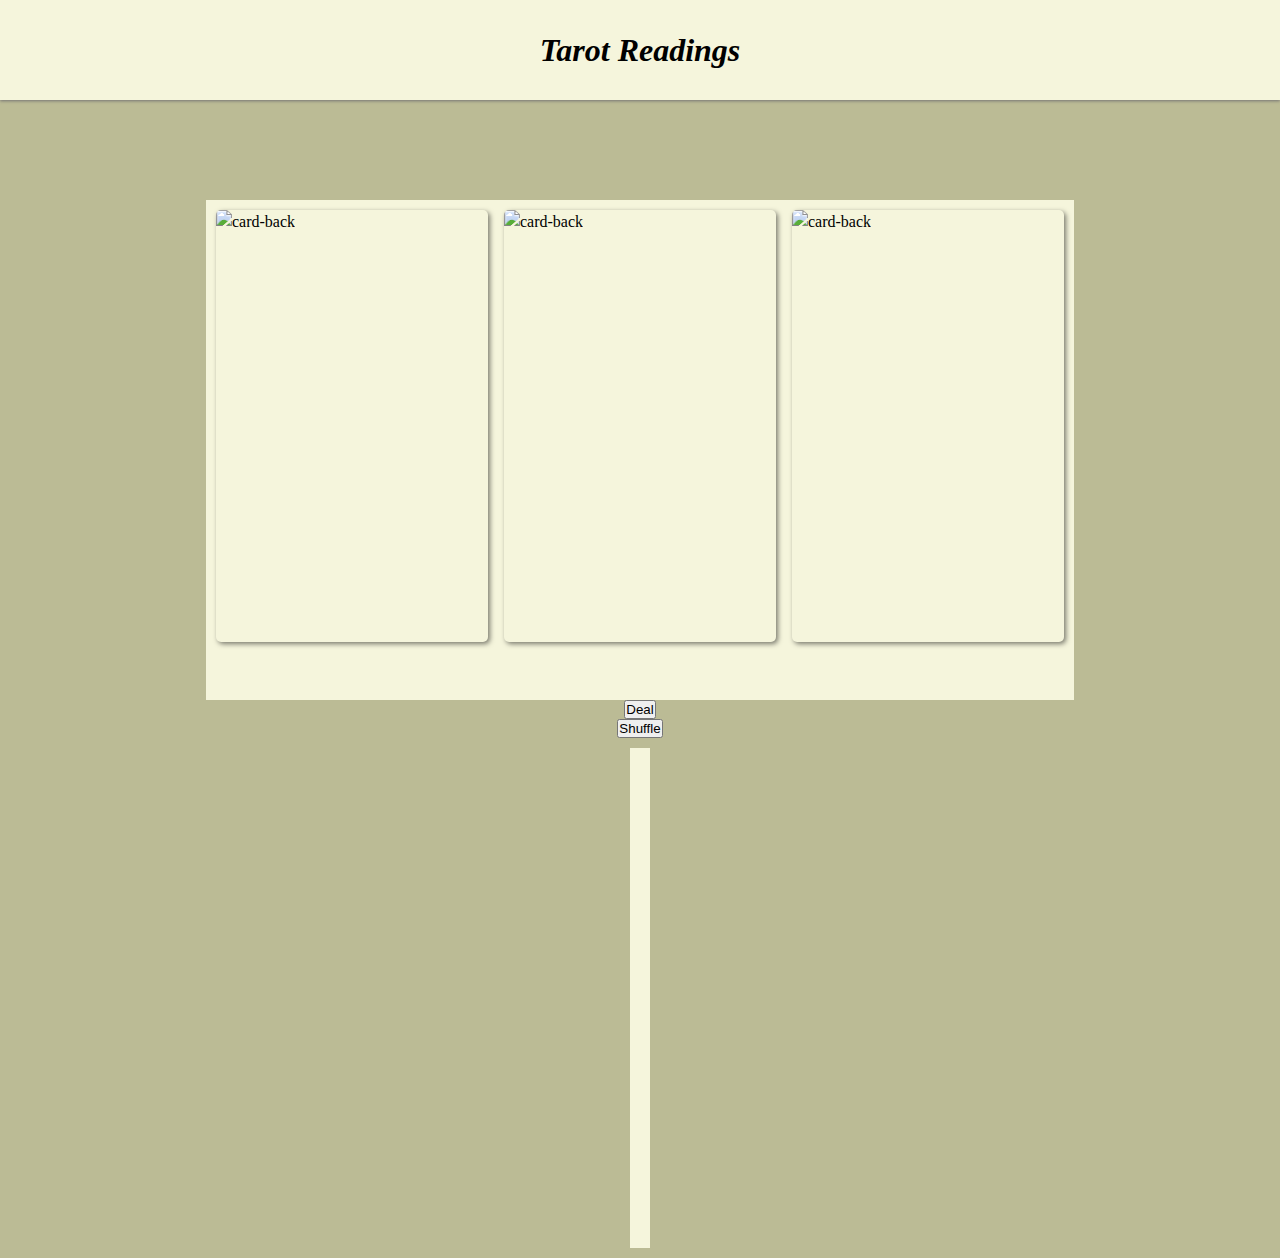
==== Tarot.html @ 49901966 "Full tarot functionality, beginnings of design, thinking of flipping? Save point before hand." ====
<!DOCTYPE html>
<html lang="en">

    <head>
        <link rel="stylesheet" href="TarotStyle.css">
        <meta name = "description" content="Get Free Tarot readings!">
        <title>Digital Tarot</title>
    </head>
    <body>
        <header>
            <h1><i>Tarot Readings</i></h1>
        </header>
        <main>
            <section class = "cards">
                <div class="card">
                    <img class=cardImage src="Cardback.jpg" alt="card-back">
                </div>
                <div class="card">
                    <img class=cardImage src="Cardback.jpg" alt="card-back">
                </div>
                <div class="card">
                    <img class=cardImage src="Cardback.jpg" alt="card-back">
                </div>
            </section>
            <button type="button" id="dealButton">Deal  </button>
            <button type="button" id="shuffleButton">Shuffle</button>
            <button type="button" id="fortuneButton">Fortune</button>
            <div class="fortune"></div>
            
        </main>
        <script>
            const cards = document.querySelector(".cards")
            const individualCards = document.querySelectorAll(".card")
            const cardImages = document.querySelectorAll(".cardImage")
            const dealButton = document.getElementById("dealButton")
            const shuffleButton=document.getElementById("shuffleButton")
            const fortuneButton = document.getElementById("fortuneButton")
            
            const cardArray = [
                {name: "Eight of Pentacles", src:"EightOfPentacles.jpg", alt:"eight-of-pentacles", inversion: 0},
                {name: "King of Pentacles", src:"KingOfPentacles.jpg", alt:"king-of-pentacles", inversion: 0},
                {name: "Page of Pentacles", src:"PageOfPentacles.jpg", alt:"page-of-pentacles", inversion: 0},
                {name: "Seven of Pentacles", src:"SevenOfPentacles.jpg", alt:"seven-of-pentacles", inversion: 0},
                {name: "Queen of Pentacles", src:"QueenOfPentacles.jpg", alt:"queen-of-pentacles", inversion: 0},
                {name: "Six of Pentacles", src:"SixOfPentacles.jpg", alt:"six-of-pentacles", inversion: 0},
                {name: "Ten of Pentacles", src:"TenOfPentacles.jpg", alt:"ten-of-pentacles", inversion: 0},
                {name: "Two of Pentacles", src:"TwoOfPentacles.jpg", alt:"two-of-pentacles", inversion: 0},
                {name: "Nine of Pentacles", src:"NineOfPentacles.jpg", alt:"nine-of-pentacles", inversion: 0},
                {name: "Three of Pentacles", src:"ThreeOfPentacles.jpg", alt:"three-of-pentacles", inversion: 0},
                {name: "Four of Pentacles", src:"FourOfPentacles.jpg", alt:"four-of-pentacles", inversion: 0},
                {name: "Five of Pentacles", src:"FiveOfPentacles.jpg", alt:"five-of-pentacles", inversion: 0},
                {name: "Knight of Swords", src:"KnightOfSwords.jpg", alt:"knight-of-swords", inversion: 0},
                {name: "King of Swords", src:"KingOfSwords.jpg", alt:"king-of-swords", inversion: 0},
                {name: "Queen of Swords", src:"QueenOfSwords.jpg", alt:"queen-of-swords", inversion: 0},
                {name: "Seven of Swords", src:"SevenOfSwords.jpg", alt:"seven-of-swords", inversion: 0},
                {name: "Ten of Swords", src:"TenOfSwords.jpg", alt:"ten-of-swords", inversion: 0},
                {name: "Nine of Swords", src:"NineOfSwords.jpg", alt:"nine-of-swords", inversion: 0},
                {name: "Eight of Swords", src:"EightOfSwords.jpg", alt:"eight-of-swords", inversion: 0},
                {name: "Page of Swords", src:"PageOfSwords.jpg", alt:"page-of-swords", inversion: 0},
                {name: "Six of Swords", src:"SixOfSwords.jpg", alt:"six-of-swords", inversion: 0},
                {name: "King of Cups", src:"KingOfCups.jpg", alt:"king-of-cups", inversion: 0},
                {name: "Ace of Swords", src:"AceOfSwords.jpg", alt:"ace-of-swords", inversion: 0},
                {name: "Four of Swords", src:"FourOfSwords.jpg", alt:"four-of-swords", inversion: 0},
                {name: "Queen of Cups", src:"QueenOfCups.jpg", alt:"queen-of-cups", inversion: 0},
                {name: "Nine of Cups", src:"NineOfCups.jpg", alt:"nine-of-cups", inversion: 0},
                {name: "Five of Swords", src:"FiveOfSwords.jpg", alt:"five-of-swords", inversion: 0},
                {name: "Ten of Cups", src:"TenOfCups.jpg", alt:"ten-of-cups", inversion: 0},
                {name: "Two of Swords", src:"TwoOfSwords.jpg", alt:"two-of-swords", inversion: 0},
                {name: "Three of Swords", src:"ThreeOfSwords.jpg", alt:"three-of-swords", inversion: 0},
                {name: "Eight of Cups", src:"EightOfCups.jpg", alt:"eight-of-cups", inversion: 0},
                {name: "Knight of Cups", src:"KnightOfCups.jpg", alt:"knight-of-cups", inversion: 0},
                {name: "Page of Cups", src:"PageOfCups.jpg", alt:"page-of-cups", inversion: 0},
                {name: "Five of Cups", src:"FiveOfCups.jpg", alt:"five-of-cups", inversion: 0},
                {name: "Six of Cups", src:"SixOfCups.jpg", alt:"six-of-cups", inversion: 0},
                {name: "Ace of Cups", src:"AceOfCups.jpg", alt:"ace-of-cups", inversion: 0},
                {name: "Four of Cups", src:"FourOfCups.jpg", alt:"four-of-cups", inversion: 0},
                {name: "Seven of Cups", src:"SevenOfCups.jpg", alt:"seven-of-cups", inversion: 0},
                {name: "Two of Cups", src:"TwoOfCups.jpg", alt:"two-of-cups", inversion: 0},
                {name: "Three of Cups", src:"ThreeOfCups.jpg", alt:"three-of-cups", inversion: 0},
                {name: "King of Wands", src:"KingOfWands.jpg", alt:"king-of-wands", inversion: 0},
                {name: "Queen of Wands", src:"QueenOfWands.jpg", alt:"queen-of-wands", inversion: 0},
                {name: "Nine of Wands", src:"NineOfWands.jpg", alt:"nine-of-wands", inversion: 0},
                {name: "Page of Wands", src:"PageOfWands.jpg", alt:"page-of-wands", inversion: 0},
                {name: "Knight of Wands", src:"KnightOfWands.jpg", alt:"knight-of-wands", inversion: 0},
                {name: "Six of Wands", src:"SixOfWands.jpg", alt:"six-of-wands", inversion: 0},
                {name: "Seven of Wands", src:"SevenOfWands.jpg", alt:"seven-of-wands", inversion: 0},
                {name: "Ten of Wands", src:"TenOfWands.jpg", alt:"ten-of-wands", inversion: 0},
                {name: "Three of Wands", src:"ThreeOfWands.jpg", alt:"three-of-wands", inversion: 0},
                {name: "Four of Wands", src:"FourOfWands.jpg", alt:"four-of-wands", inversion: 0},
                {name: "Eight of Wands", src:"EightOfWands.jpg", alt:"eight-of-wands", inversion: 0},
                {name: "Five of Wands", src:"FiveOfWands.jpg", alt:"five-of-wands", inversion: 0},
                {name: "Ace of Wands", src:"AceOfWands.jpg", alt:"ace-of-wands", inversion: 0},
                {name: "Two of Wands", src:"TwoOfWands.jpg", alt:"two-of-wands", inversion: 0},
                {name: "The World", src:"TheWorld.jpg", alt:"world", inversion: 0},
                {name: "Judgement", src:"Judgement.jpg", alt:"judgement", inversion: 0},
                {name: "The Sun", src:"TheSun.jpg", alt:"sun", inversion: 0},
                {name: "The Moon", src:"TheMoon.jpg", alt:"moon", inversion: 0},
                {name: "The Devil", src:"TheDevil.jpg", alt:"devil", inversion: 0},
                {name: "The Tower", src:"TheTower.jpg", alt:"tower", inversion: 0},
                {name: "The Star", src:"TheStar.jpg", alt:"star", inversion: 0},
                {name: "Death", src:"Death.jpg", alt:"death", inversion: 0},
                {name: "Temperance", src:"Temperance.jpg", alt:"temperance", inversion: 0},
                {name: "The Hermit", src:"TheHermit.jpg", alt:"hermit", inversion: 0},
                {name: "The Hanged Man", src:"TheHangedMan.jpg", alt:"the-hanged-man", inversion: 0},
                {name: "Justice", src:"Justice.jpg", alt:"justice", inversion: 0},
                {name: "Wheel of Fortune", src:"WheelOfFortune.jpg", alt:"wheel", inversion: 0},
                {name: "The Chariot", src:"TheChariot.jpg", alt:"chariot", inversion: 0},
                {name: "Strength", src:"Strength.jpg", alt:"strength", inversion: 0},
                {name: "The Hierophant", src:"TheHierophant.jpg", alt:"hierophant", inversion: 0},
                {name: "The Empress", src:"TheEmpress.jpg", alt:"empress", inversion: 0},
                {name: "The Magician", src:"TheMagician.jpg", alt:"TheMagician.jpg", inversion: 0},
                {name: "The Fool", src:"TheFool.jpg", alt:"fool", inversion: 0},
                {name: "The High Priestess", src:"TheHighPriestess.jpg", alt:"high priestess", inversion: 0},
                {name: "The Emperor", src:"TheEmperor.jpg", alt:"emperor", inversion: 0},
                {name: "The Lovers", src:"TheLovers.jpg", alt:"lovers", inversion: 0},
                //{name: "", src:"", alt:"", inversion: 0},
                {name: "Ace of Pentacles", src:"AceOfPentacles.jpg", alt:"ace-of-pentacles", inversion: 0}
            ]
            let cardCount = 0
            let imagePicked = 0
            let pickedImages = []
            let pickedCards = []
            const cardArrayLength = cardArray.length

            function pickCard(){
                let thisCard
                let inversion
                do {
                    thisCard = Math.floor(Math.random() * cardArray.length)  
                }
                while (pickedImages.includes(thisCard))  
                pickedImages.push(thisCard)
                inversion = Math.random()
                if(inversion > 0.65){
                    cardArray[thisCard].inversion = 1
                    pickedCards.push(cardArray[thisCard].name + ' inverted')
                    
                }
                else{
                    pickedCards.push(cardArray[thisCard].name)
                }
                
                return thisCard;
            }
            dealButton.addEventListener("click", function(){
                if(cardCount===2){
                                fortuneButton.style.display='inline-block'
                            }
                if(cardCount<3){
                    if(!cardImages[cardCount].src.includes('Cardback.jpg')){
                            console.log(cardCount)
                            cardCount++
                            
                            
                        }
                    else{
                        imagePicked = pickCard()
                        cardImages[cardCount].src = cardArray[imagePicked].src
                        if(cardArray[imagePicked].inversion ===1){
                            cardImages[cardCount].style.transform = "rotate(180deg)"
                        }
                        cardImages[cardCount].alt = cardArray[imagePicked].alt
                        cardCount++;
                        
                        
                    }
                }
                
                    
                
            })
            shuffleButton.addEventListener('click', function(){
                
                pickedImages = []
                pickedCards = []
                for(let i = 0; i < cardArrayLength; i++){
                    if(i < cardCount){
                        cardImages[i].style.transform = 'rotate(0deg)'
                    }
                    cardArray[i].inversion = 0;
                }
                fortuneButton.style.display='none'
                document.querySelector(".fortune").innerHTML = '';
                for(let i = 0; i < 3; i++){
                    cardImages[i].src = 'Cardback.jpg'
                    cardImages[i].alt ='card-back'
                }
                cardCount = 0
            })
            fortuneButton.addEventListener('click', function(){
                fortuneButton.style.display='none'
                console.log(pickedCards.join(", "))
                const options = {
                    method: "POST", 
                    headers: {
                        "Content-Type": "application/json",
                        "Authorization": `Bearer ${apiKey}`
                    },
                    body: JSON.stringify({
                        model: "gpt-4o-mini",
                        messages: [
                            {role: "system", content: "You are a professional fortune teller and mystic that only tells tarot fortunes. If you receive an input of three cards corresponding to the standard tarot deck, repeat those cards. If you do not, speak the phrase: 'the mists remain muddy and strange... You must provide me with the magic cards three…' and nothing else. If you receive three cards, spaced however which way, you will first say a phrase from the following list according to the following rule - You cannot say the one that starts with 'Ah, now I see' unless every card is right way up, if even one is inverted, you must choose something else: ('Truth from the gibbet stars!', 'To see, you must watch. To know, you must think. To hear, you must listen. Now, listen well...', 'This road winds, but its destination I now divine...','Ah... now I see... the mists part and are made clear...', 'Strange devices and peculiar intentions... Let us see!'). Afterwards, speak the three cards in the order they were drawn, separating them each with a period. If a card is INVERTED, explain clearly how the inversion changes the meaning. For instance, if the world ordinarily means happiness, but inverted it means death, you must explain that directly. After each card, include TWO sentences going IN DEPTH on one of the cards, chosen at random. The first sentence must explain the card in depth, explaining how it differs from OTHER SUITS and the OTHERS OF ITS SUIT. The second sentence must explain what the card ADDS TO THE FORTUNE in terms of changing the final message. Then proceed with the fortune. Start with ONE clear sentence detailing the outline of your fortune. This should include: whether the luck is generally good or bad, whether ill omens are present in the cards or not, and the main idea of the fortune (eg love, ambition, etc). Afterwards, one sentence with heavy use of metaphor and adjacent. For instance, instead of 'you will do great in sports!' you would say something like 'all pursuits trend towards victory, yet b'ware overconfidence...' and so on and so forth. Think witches from Macbeth. The final sentence of your fortune must give ONE recommended course of action and ONE recommended philosophy tied to the cards. If you do NOT receive three cards, for instance two cards or one and then two randoms, do not give a fortune. Instead say, 'the mists very nearly impart their truths. And yet...' If the cards you are given are exactly the same as the last ones you were given, say 'these truths have already been told... you must try another path.' Across the ENTIRE FORTUNE, speak in clear language in an antiquated style. If any word is repeated more than twice, especially 'fortune', replace it with something else. If the repeated word is, in fact, 'fortune', replace it with something from the following pool, chosen at random: (stars' missive, divination, ancient wisdom )"},
                            {role: "user", content: pickedCards.join(", ")}
                        ]
                    })
                }

                fetch(endpoint, options)
                    .then(response => response.json())
                    .then(data => {
                        const message = data.choices[0].message.content
                        document.querySelector(".fortune").innerHTML = message
                        
                    })
            })

        </script>
    </body>
</html>
---- TarotStyle.css ----
*{
    margin: 0px;
    padding: 0px;
    left: 0; 
    top: 0; 
    bottom: 0;
    right: 0;
    box-sizing: border-box;
}
html, head, body{
    background-color: rgb(187, 187, 149);
    font-family:'Times New Roman', Times, serif;
    line-height: 1.5;
    
}
main{
    margin: 0 auto; 
    display: flex;
    justify-content: center;
    align-items: center;
    flex-direction: column;
}

h1{
    color: black;
    display: flex;
    align-items: center;
    justify-content: center;
}
header{
    padding: 0px; 
    height: 100px;
    display: flex;
    align-items: center;
    justify-content: center;
    background-color: beige;
    box-shadow: 0px 1px 3px rgb(116,115,115);
}
.cards{
    display: grid; 
    margin: 0 auto;
    margin-top: 100px;
    grid-template-columns: repeat(3, 1fr);
    gap: 1rem;
    background-color: beige;
    height: 500px;
    padding: 10px;

}
.card{
    display: inline-block;
    height: 90%;
    width: 17rem;
    box-shadow: 2px 2px 5px rgba(0, 0, 0, 0.5);
    border-radius: 5px;
    perspective: 1000px;
}
.card img {
    width: 100%; 
    height: 100%; 
    border-radius: 5px; 
}
.fortune{
    padding: 10px;
    max-width: 55rem; 
    height: 500px; 
    margin: 10px auto;
    background-color: beige;
}
#fortuneButton{
    display: none;
}
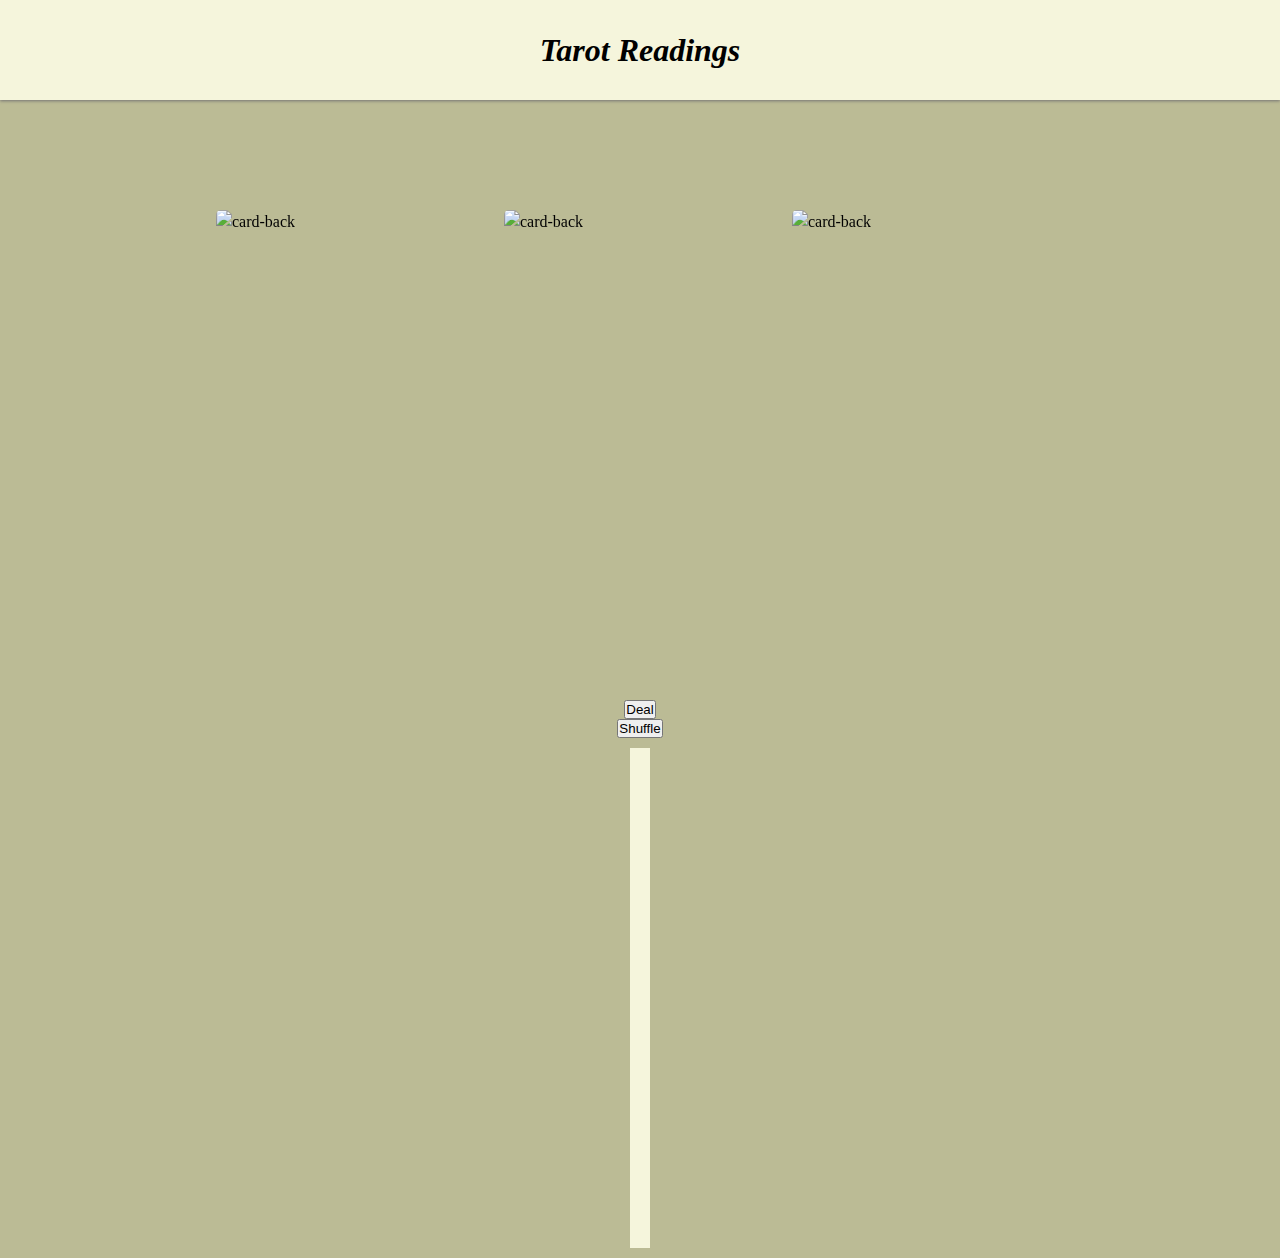
==== commit 4e57e522: "The cards ACTUALLY FLIP" ====
--- a/Tarot.html
+++ b/Tarot.html
@@ -13,14 +13,35 @@
         <main>
             <section class = "cards">
                 <div class="card">
-                    <img class=cardImage src="Cardback.jpg" alt="card-back">
+                    <div class="cardBack">
+                        <img class=backImage src="Cardback.jpg" alt="card-back">
+                    </div>
+                    <div class="cardFront">
+                        <img class=frontImage src="Cardfront.jpg" alt="default-front">
+                    </div>
+                    
                 </div>
                 <div class="card">
-                    <img class=cardImage src="Cardback.jpg" alt="card-back">
+                    <div class="cardBack">
+                        <img class=backImage src="Cardback.jpg" alt="card-back">
+                    </div>
+                    <div class="cardFront">
+                        <img class=frontImage src="Cardfront.jpg" alt="default-front">
+                    </div>
+                    
                 </div>
                 <div class="card">
+                    <div class="cardBack">
+                        <img class=backImage src="Cardback.jpg" alt="card-back">
+                    </div>
+                    <div class="cardFront">
+                        <img class=frontImage src="Cardfront.jpg" alt="default-front">
+                    </div>
+                    
+                </div>
+                <!--<div class="card">
                     <img class=cardImage src="Cardback.jpg" alt="card-back">
-                </div>
+                </div>-->
             </section>
             <button type="button" id="dealButton">Deal  </button>
             <button type="button" id="shuffleButton">Shuffle</button>
@@ -31,10 +52,11 @@
         <script>
             const cards = document.querySelector(".cards")
             const individualCards = document.querySelectorAll(".card")
-            const cardImages = document.querySelectorAll(".cardImage")
+            const frontImages = document.querySelectorAll(".frontImage")
             const dealButton = document.getElementById("dealButton")
             const shuffleButton=document.getElementById("shuffleButton")
             const fortuneButton = document.getElementById("fortuneButton")
+            
             
             const cardArray = [
                 {name: "Eight of Pentacles", src:"EightOfPentacles.jpg", alt:"eight-of-pentacles", inversion: 0},
@@ -120,7 +142,12 @@
             let imagePicked = 0
             let pickedImages = []
             let pickedCards = []
+            let cardFaces = [0, 0, 0]
             const cardArrayLength = cardArray.length
+
+            function flipCard(cardIndex){
+                individualCards[cardIndex].classList.toggle("flipCard")
+            }
 
             function pickCard(){
                 let thisCard
@@ -147,7 +174,7 @@
                                 fortuneButton.style.display='inline-block'
                             }
                 if(cardCount<3){
-                    if(!cardImages[cardCount].src.includes('Cardback.jpg')){
+                    if(cardFaces[cardCount] === 1){
                             console.log(cardCount)
                             cardCount++
                             
@@ -155,14 +182,18 @@
                         }
                     else{
                         imagePicked = pickCard()
-                        cardImages[cardCount].src = cardArray[imagePicked].src
+                        frontImages[cardCount].src = cardArray[imagePicked].src
+                        frontImages[cardCount].alt = cardArray[imagePicked].alt
                         if(cardArray[imagePicked].inversion ===1){
-                            cardImages[cardCount].style.transform = "rotate(180deg)"
+                            frontImages[cardCount].style.transform = "rotate(180deg)"
                         }
-                        cardImages[cardCount].alt = cardArray[imagePicked].alt
+                                                 
+                        individualCards[cardCount].classList.add('flipCard')
+                        cardFaces[cardCount] = 1
                         cardCount++;
                         
                         
+                                            
                     }
                 }
                 
@@ -175,16 +206,16 @@
                 pickedCards = []
                 for(let i = 0; i < cardArrayLength; i++){
                     if(i < cardCount){
-                        cardImages[i].style.transform = 'rotate(0deg)'
+                        frontImages[i].style.transform = 'rotate(0deg)'
+                        if(cardFaces[i]===1){
+                            individualCards[i].classList.remove('flipCard')
+                            cardFaces[i] = 0
+                        }
                     }
                     cardArray[i].inversion = 0;
                 }
                 fortuneButton.style.display='none'
                 document.querySelector(".fortune").innerHTML = '';
-                for(let i = 0; i < 3; i++){
-                    cardImages[i].src = 'Cardback.jpg'
-                    cardImages[i].alt ='card-back'
-                }
                 cardCount = 0
             })
             fortuneButton.addEventListener('click', function(){
--- a/TarotStyle.css
+++ b/TarotStyle.css
@@ -39,22 +39,51 @@
 .cards{
     display: grid; 
     margin: 0 auto;
+    background: none;
     margin-top: 100px;
     grid-template-columns: repeat(3, 1fr);
     gap: 1rem;
-    background-color: beige;
+    
     height: 500px;
     padding: 10px;
+   
 
 }
 .card{
     display: inline-block;
-    height: 90%;
-    width: 17rem;
-    box-shadow: 2px 2px 5px rgba(0, 0, 0, 0.5);
-    border-radius: 5px;
-    perspective: 1000px;
+    height: 28rem;
+    width: 17rem;    
+    background: none;
+    transform-style: preserve-3d;
+    transition: transform 1s ease;
 }
+.cardFront{
+    position: absolute;
+    backface-visibility: hidden;
+    width: 100%; 
+    height: 100%;
+    background: none;
+    transform: rotateY(180deg);
+}
+.cardBack{
+    position: absolute;
+    backface-visibility: hidden;
+    width: 100%;
+    height: 100%;
+    background: none;
+    transform: rotateY(0deg);
+    
+}
+.flipCard .cardBack {
+    transition: transform 1s ease;
+    transform: rotateY(180deg); 
+}
+
+.flipCard .cardFront {
+    transition: transform 1s ease;
+    transform: rotateY(0deg); 
+}
+
 .card img {
     width: 100%; 
     height: 100%; 
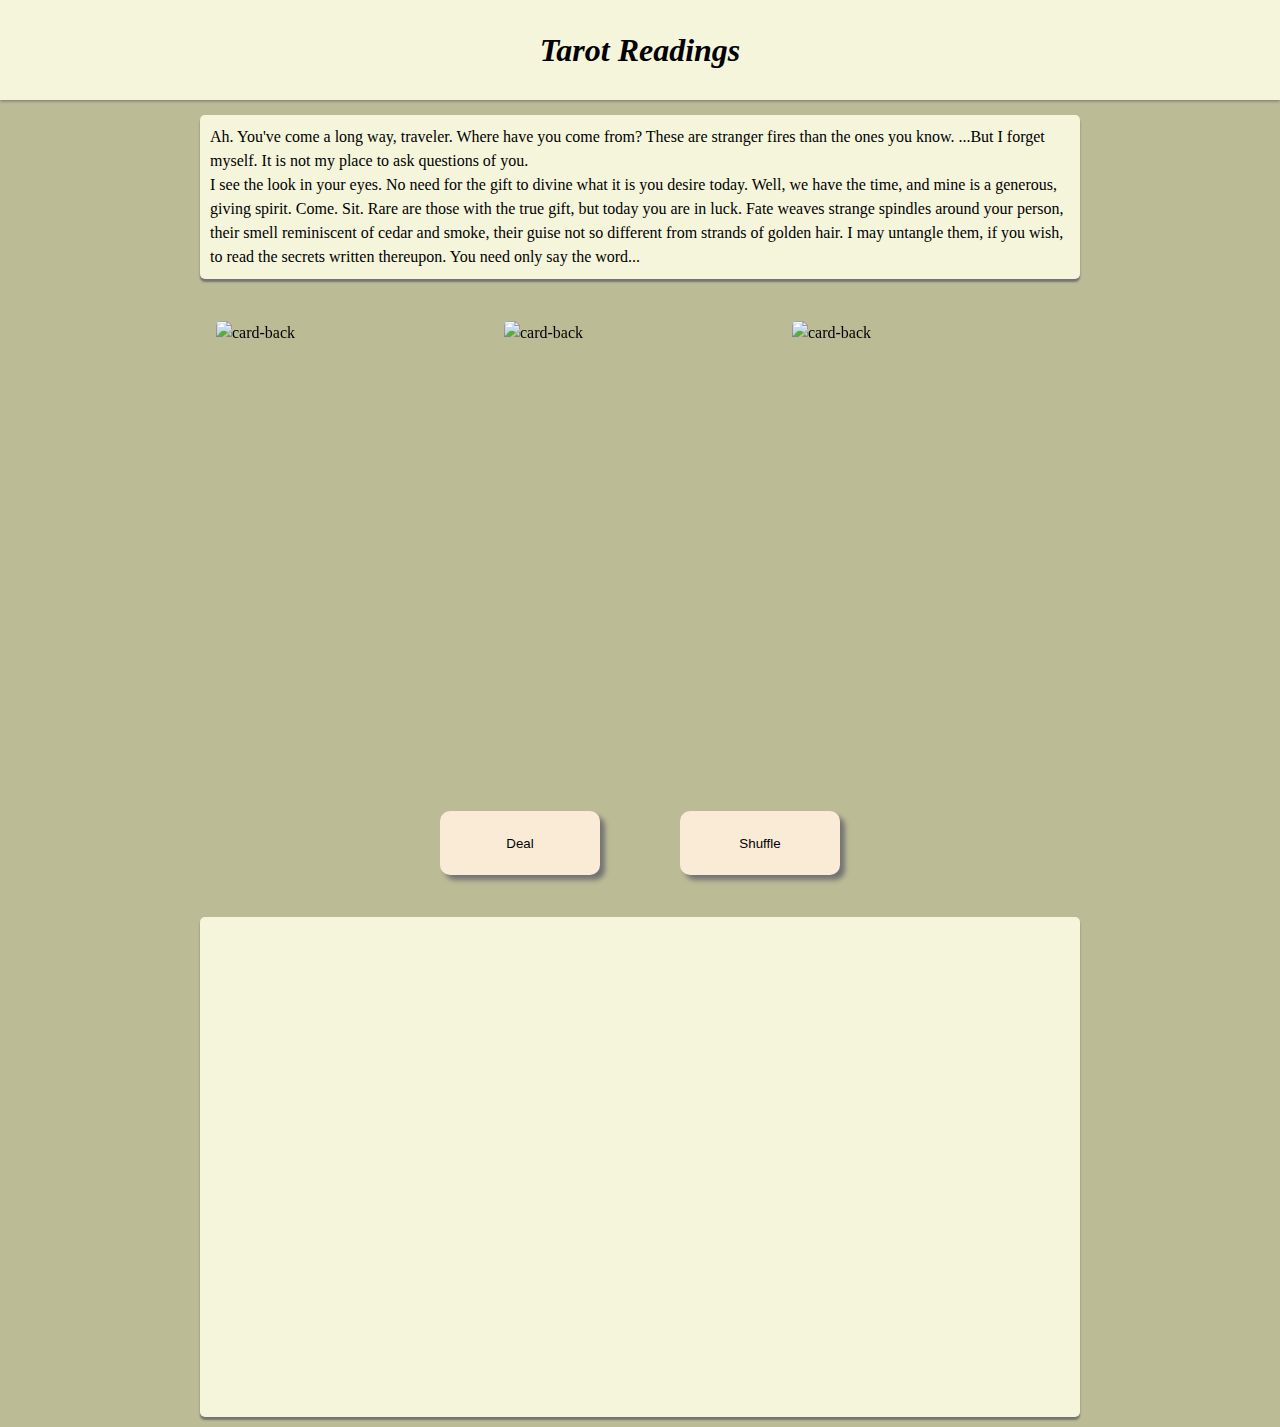
==== commit 72893ba9: "DONE! excluded api key due to commit issues" ====
--- a/Tarot.html
+++ b/Tarot.html
@@ -11,6 +11,19 @@
             <h1><i>Tarot Readings</i></h1>
         </header>
         <main>
+            <div class= "introduction">
+                <p>Ah. You've come a long way, traveler. Where have you come from? These are stranger fires than the ones you know. 
+                    
+                    ...But I forget myself. It is not my place 
+                    to ask questions of you.
+                </p>
+                <p>I see the look in your eyes. No need for the gift to divine what it is you desire today. Well, we have the time, and mine is a generous, giving spirit. 
+                    Come. Sit. Rare are those with the true gift, 
+                    but today you are in luck. 
+                    Fate weaves strange spindles around your person, their smell reminiscent of cedar and smoke, their guise not so different from strands of golden hair. 
+                    I may untangle them, if you wish, to read the secrets written thereupon. You need only say the word...
+                </p>
+            </div>
             <section class = "cards">
                 <div class="card">
                     <div class="cardBack">
@@ -39,24 +52,26 @@
                     </div>
                     
                 </div>
-                <!--<div class="card">
-                    <img class=cardImage src="Cardback.jpg" alt="card-back">
-                </div>-->
+                
             </section>
-            <button type="button" id="dealButton">Deal  </button>
-            <button type="button" id="shuffleButton">Shuffle</button>
-            <button type="button" id="fortuneButton">Fortune</button>
+            <section class="buttonArrayOne">
+                <button type="button" id="dealButton">Deal  </button>
+                <button type="button" id="shuffleButton">Shuffle</button>
+            </section>
+            <button type="button" id="fortuneButton">DIVINE YOUR FATE</button>
             <div class="fortune"></div>
             
         </main>
         <script>
             const cards = document.querySelector(".cards")
+            const introduction = document.querySelector(".introduction")
             const individualCards = document.querySelectorAll(".card")
             const frontImages = document.querySelectorAll(".frontImage")
             const dealButton = document.getElementById("dealButton")
             const shuffleButton=document.getElementById("shuffleButton")
             const fortuneButton = document.getElementById("fortuneButton")
             
+          
             
             const cardArray = [
                 {name: "Eight of Pentacles", src:"EightOfPentacles.jpg", alt:"eight-of-pentacles", inversion: 0},
@@ -215,10 +230,11 @@
                     cardArray[i].inversion = 0;
                 }
                 fortuneButton.style.display='none'
-                document.querySelector(".fortune").innerHTML = '';
+                document.querySelector(".fortune").innerHTML = ''
                 cardCount = 0
             })
             fortuneButton.addEventListener('click', function(){
+                introduction.style.display = 'none'
                 fortuneButton.style.display='none'
                 console.log(pickedCards.join(", "))
                 const options = {
@@ -243,6 +259,7 @@
                         document.querySelector(".fortune").innerHTML = message
                         
                     })
+                
             })
 
         </script>
--- a/TarotStyle.css
+++ b/TarotStyle.css
@@ -40,10 +40,8 @@
     display: grid; 
     margin: 0 auto;
     background: none;
-    margin-top: 100px;
     grid-template-columns: repeat(3, 1fr);
     gap: 1rem;
-    
     height: 500px;
     padding: 10px;
    
@@ -89,13 +87,59 @@
     height: 100%; 
     border-radius: 5px; 
 }
+
+.fortune, .introduction{
+    padding: 10px;
+    width: 55rem; 
+    background-color: beige;
+    border-radius: 5px;
+    box-shadow: 0px 3px 2px rgb(116,115,115);
+}
 .fortune{
-    padding: 10px;
-    max-width: 55rem; 
-    height: 500px; 
+    height: 500px;
     margin: 10px auto;
-    background-color: beige;
 }
+.introduction{
+    margin-top: 15px;
+    margin-bottom: 2rem;
+
+}
+
 #fortuneButton{
     display: none;
+    width: 20rem; 
+    height: 4rem;
+    background-color: antiquewhite;
+    font-weight: bold;
+    border-width: 0; 
+    box-shadow: 5px 5px 5px 5px rgb(116,115,115);
+    margin-bottom: 2rem;
+    border-radius: 5px;
+}
+.buttonArrayOne{
+    display: flex;
+    align-items: center;
+    justify-content: center;
+    flex-direction: row;
+    gap: 5rem;
+    margin-bottom: 2rem;
+}
+#dealButton, #shuffleButton{
+    padding: 20px;
+    border-width: 0;
+    width: 10rem;
+    height: 4rem;
+    border-radius: 10px;
+    background-color: antiquewhite;
+    box-shadow: 5px 5px 5px rgb(116,115,115);
+}
+#dealButton:hover, #shuffleButton:hover, #fortuneButton:hover{
+    background-color: burlywood;
+}
+#dealButton:active, #shuffleButton:active{
+    transform:scale(0.8);
+}
+#fortuneButton:active{
+    transform:scale(0.7);
+    background-color: white;
 }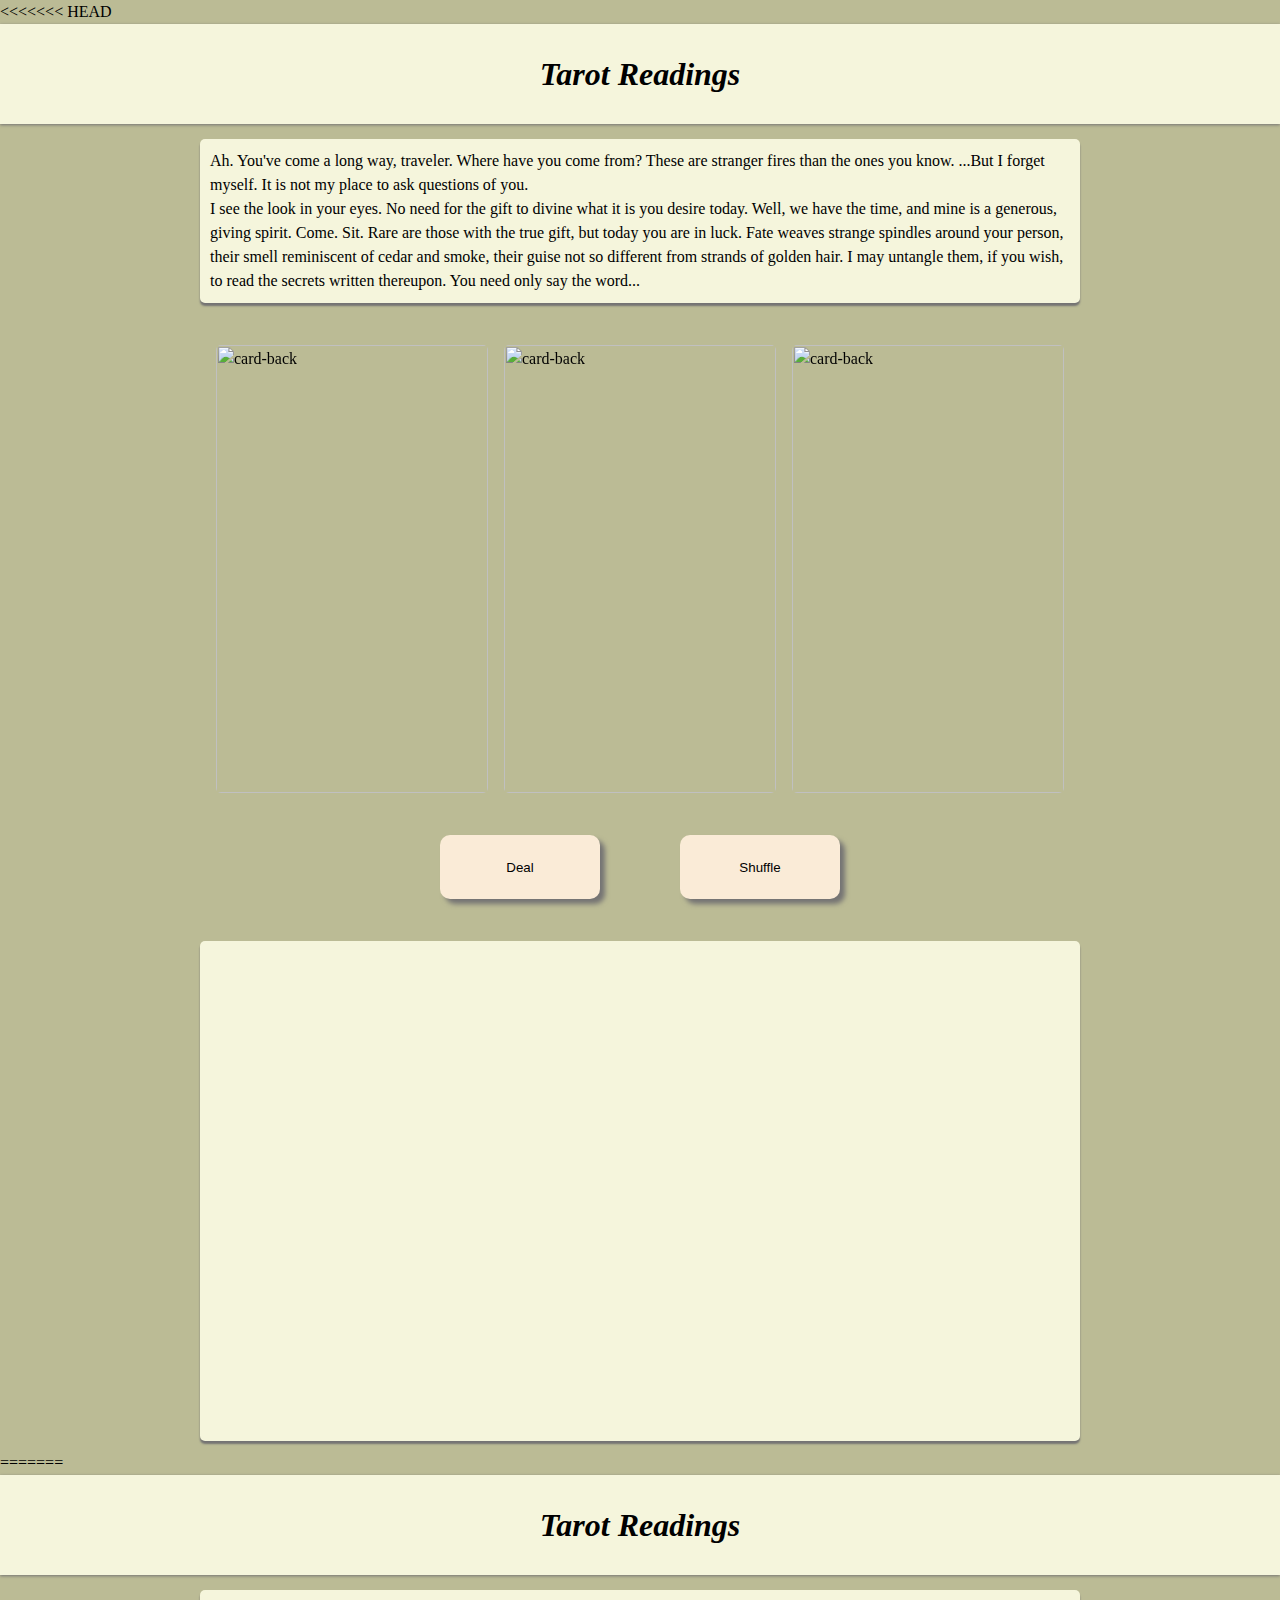
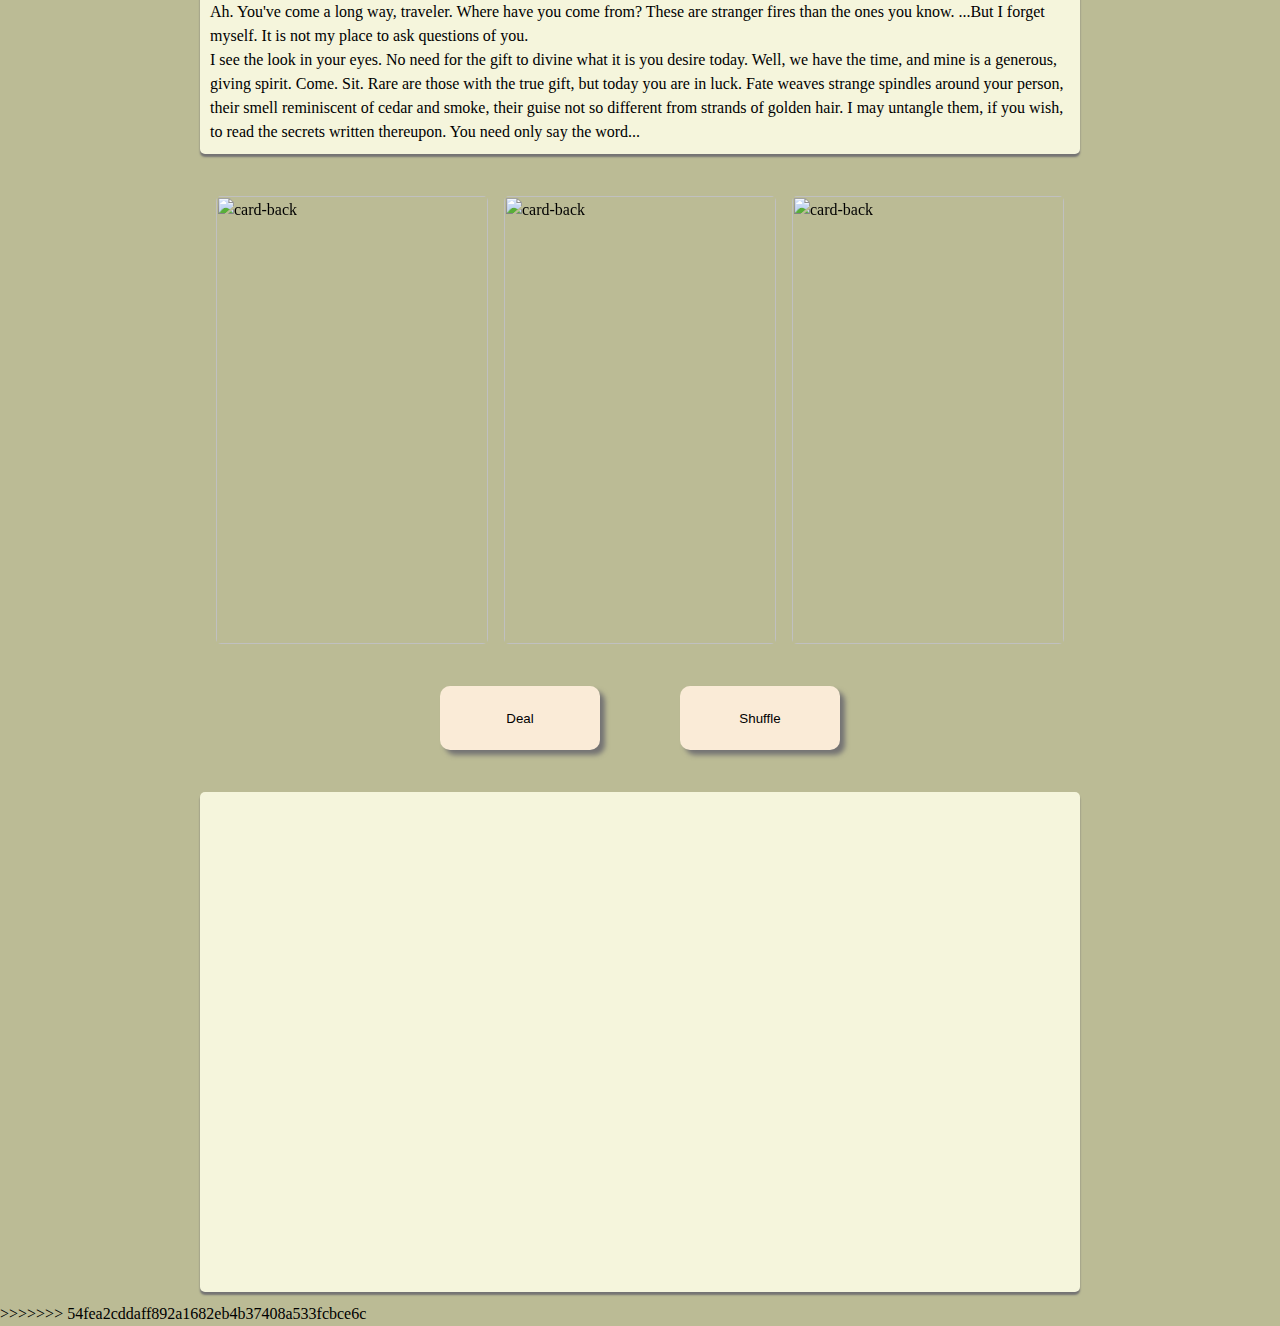
==== commit ff9dff38: "Merge branch 'main' of https://github.com/DavinJLee/Fortuntelling" ====
--- a/Tarot.html
+++ b/Tarot.html
@@ -1,3 +1,4 @@
+<<<<<<< HEAD
 <!DOCTYPE html>
 <html lang="en">
 
@@ -71,7 +72,9 @@
             const shuffleButton=document.getElementById("shuffleButton")
             const fortuneButton = document.getElementById("fortuneButton")
             
-          
+            const endpoint = "https://api.openai.com/v1/chat/completions"
+            const apiKey = "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"
+            
             
             const cardArray = [
                 {name: "Eight of Pentacles", src:"EightOfPentacles.jpg", alt:"eight-of-pentacles", inversion: 0},
@@ -264,4 +267,274 @@
 
         </script>
     </body>
+=======
+<!DOCTYPE html>
+<html lang="en">
+
+    <head>
+        <link rel="stylesheet" href="TarotStyle.css">
+        <meta name = "description" content="Get Free Tarot readings!">
+        <title>Digital Tarot</title>
+    </head>
+    <body>
+        <header>
+            <h1><i>Tarot Readings</i></h1>
+        </header>
+        <main>
+            <div class= "introduction">
+                <p>Ah. You've come a long way, traveler. Where have you come from? These are stranger fires than the ones you know. 
+                    
+                    ...But I forget myself. It is not my place 
+                    to ask questions of you.
+                </p>
+                <p>I see the look in your eyes. No need for the gift to divine what it is you desire today. Well, we have the time, and mine is a generous, giving spirit. 
+                    Come. Sit. Rare are those with the true gift, 
+                    but today you are in luck. 
+                    Fate weaves strange spindles around your person, their smell reminiscent of cedar and smoke, their guise not so different from strands of golden hair. 
+                    I may untangle them, if you wish, to read the secrets written thereupon. You need only say the word...
+                </p>
+            </div>
+            <section class = "cards">
+                <div class="card">
+                    <div class="cardBack">
+                        <img class=backImage src="Cardback.jpg" alt="card-back">
+                    </div>
+                    <div class="cardFront">
+                        <img class=frontImage src="Cardfront.jpg" alt="default-front">
+                    </div>
+                    
+                </div>
+                <div class="card">
+                    <div class="cardBack">
+                        <img class=backImage src="Cardback.jpg" alt="card-back">
+                    </div>
+                    <div class="cardFront">
+                        <img class=frontImage src="Cardfront.jpg" alt="default-front">
+                    </div>
+                    
+                </div>
+                <div class="card">
+                    <div class="cardBack">
+                        <img class=backImage src="Cardback.jpg" alt="card-back">
+                    </div>
+                    <div class="cardFront">
+                        <img class=frontImage src="Cardfront.jpg" alt="default-front">
+                    </div>
+                    
+                </div>
+                
+            </section>
+            <section class="buttonArrayOne">
+                <button type="button" id="dealButton">Deal  </button>
+                <button type="button" id="shuffleButton">Shuffle</button>
+            </section>
+            <button type="button" id="fortuneButton">DIVINE YOUR FATE</button>
+            <div class="fortune"></div>
+            
+        </main>
+        <script>
+            const cards = document.querySelector(".cards")
+            const introduction = document.querySelector(".introduction")
+            const individualCards = document.querySelectorAll(".card")
+            const frontImages = document.querySelectorAll(".frontImage")
+            const dealButton = document.getElementById("dealButton")
+            const shuffleButton=document.getElementById("shuffleButton")
+            const fortuneButton = document.getElementById("fortuneButton")
+            
+            const endpoint = "https://api.openai.com/v1/chat/completions"
+            const apiKey = "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"
+            
+            
+            const cardArray = [
+                {name: "Eight of Pentacles", src:"EightOfPentacles.jpg", alt:"eight-of-pentacles", inversion: 0},
+                {name: "King of Pentacles", src:"KingOfPentacles.jpg", alt:"king-of-pentacles", inversion: 0},
+                {name: "Page of Pentacles", src:"PageOfPentacles.jpg", alt:"page-of-pentacles", inversion: 0},
+                {name: "Seven of Pentacles", src:"SevenOfPentacles.jpg", alt:"seven-of-pentacles", inversion: 0},
+                {name: "Queen of Pentacles", src:"QueenOfPentacles.jpg", alt:"queen-of-pentacles", inversion: 0},
+                {name: "Six of Pentacles", src:"SixOfPentacles.jpg", alt:"six-of-pentacles", inversion: 0},
+                {name: "Ten of Pentacles", src:"TenOfPentacles.jpg", alt:"ten-of-pentacles", inversion: 0},
+                {name: "Two of Pentacles", src:"TwoOfPentacles.jpg", alt:"two-of-pentacles", inversion: 0},
+                {name: "Nine of Pentacles", src:"NineOfPentacles.jpg", alt:"nine-of-pentacles", inversion: 0},
+                {name: "Three of Pentacles", src:"ThreeOfPentacles.jpg", alt:"three-of-pentacles", inversion: 0},
+                {name: "Four of Pentacles", src:"FourOfPentacles.jpg", alt:"four-of-pentacles", inversion: 0},
+                {name: "Five of Pentacles", src:"FiveOfPentacles.jpg", alt:"five-of-pentacles", inversion: 0},
+                {name: "Knight of Swords", src:"KnightOfSwords.jpg", alt:"knight-of-swords", inversion: 0},
+                {name: "King of Swords", src:"KingOfSwords.jpg", alt:"king-of-swords", inversion: 0},
+                {name: "Queen of Swords", src:"QueenOfSwords.jpg", alt:"queen-of-swords", inversion: 0},
+                {name: "Seven of Swords", src:"SevenOfSwords.jpg", alt:"seven-of-swords", inversion: 0},
+                {name: "Ten of Swords", src:"TenOfSwords.jpg", alt:"ten-of-swords", inversion: 0},
+                {name: "Nine of Swords", src:"NineOfSwords.jpg", alt:"nine-of-swords", inversion: 0},
+                {name: "Eight of Swords", src:"EightOfSwords.jpg", alt:"eight-of-swords", inversion: 0},
+                {name: "Page of Swords", src:"PageOfSwords.jpg", alt:"page-of-swords", inversion: 0},
+                {name: "Six of Swords", src:"SixOfSwords.jpg", alt:"six-of-swords", inversion: 0},
+                {name: "King of Cups", src:"KingOfCups.jpg", alt:"king-of-cups", inversion: 0},
+                {name: "Ace of Swords", src:"AceOfSwords.jpg", alt:"ace-of-swords", inversion: 0},
+                {name: "Four of Swords", src:"FourOfSwords.jpg", alt:"four-of-swords", inversion: 0},
+                {name: "Queen of Cups", src:"QueenOfCups.jpg", alt:"queen-of-cups", inversion: 0},
+                {name: "Nine of Cups", src:"NineOfCups.jpg", alt:"nine-of-cups", inversion: 0},
+                {name: "Five of Swords", src:"FiveOfSwords.jpg", alt:"five-of-swords", inversion: 0},
+                {name: "Ten of Cups", src:"TenOfCups.jpg", alt:"ten-of-cups", inversion: 0},
+                {name: "Two of Swords", src:"TwoOfSwords.jpg", alt:"two-of-swords", inversion: 0},
+                {name: "Three of Swords", src:"ThreeOfSwords.jpg", alt:"three-of-swords", inversion: 0},
+                {name: "Eight of Cups", src:"EightOfCups.jpg", alt:"eight-of-cups", inversion: 0},
+                {name: "Knight of Cups", src:"KnightOfCups.jpg", alt:"knight-of-cups", inversion: 0},
+                {name: "Page of Cups", src:"PageOfCups.jpg", alt:"page-of-cups", inversion: 0},
+                {name: "Five of Cups", src:"FiveOfCups.jpg", alt:"five-of-cups", inversion: 0},
+                {name: "Six of Cups", src:"SixOfCups.jpg", alt:"six-of-cups", inversion: 0},
+                {name: "Ace of Cups", src:"AceOfCups.jpg", alt:"ace-of-cups", inversion: 0},
+                {name: "Four of Cups", src:"FourOfCups.jpg", alt:"four-of-cups", inversion: 0},
+                {name: "Seven of Cups", src:"SevenOfCups.jpg", alt:"seven-of-cups", inversion: 0},
+                {name: "Two of Cups", src:"TwoOfCups.jpg", alt:"two-of-cups", inversion: 0},
+                {name: "Three of Cups", src:"ThreeOfCups.jpg", alt:"three-of-cups", inversion: 0},
+                {name: "King of Wands", src:"KingOfWands.jpg", alt:"king-of-wands", inversion: 0},
+                {name: "Queen of Wands", src:"QueenOfWands.jpg", alt:"queen-of-wands", inversion: 0},
+                {name: "Nine of Wands", src:"NineOfWands.jpg", alt:"nine-of-wands", inversion: 0},
+                {name: "Page of Wands", src:"PageOfWands.jpg", alt:"page-of-wands", inversion: 0},
+                {name: "Knight of Wands", src:"KnightOfWands.jpg", alt:"knight-of-wands", inversion: 0},
+                {name: "Six of Wands", src:"SixOfWands.jpg", alt:"six-of-wands", inversion: 0},
+                {name: "Seven of Wands", src:"SevenOfWands.jpg", alt:"seven-of-wands", inversion: 0},
+                {name: "Ten of Wands", src:"TenOfWands.jpg", alt:"ten-of-wands", inversion: 0},
+                {name: "Three of Wands", src:"ThreeOfWands.jpg", alt:"three-of-wands", inversion: 0},
+                {name: "Four of Wands", src:"FourOfWands.jpg", alt:"four-of-wands", inversion: 0},
+                {name: "Eight of Wands", src:"EightOfWands.jpg", alt:"eight-of-wands", inversion: 0},
+                {name: "Five of Wands", src:"FiveOfWands.jpg", alt:"five-of-wands", inversion: 0},
+                {name: "Ace of Wands", src:"AceOfWands.jpg", alt:"ace-of-wands", inversion: 0},
+                {name: "Two of Wands", src:"TwoOfWands.jpg", alt:"two-of-wands", inversion: 0},
+                {name: "The World", src:"TheWorld.jpg", alt:"world", inversion: 0},
+                {name: "Judgement", src:"Judgement.jpg", alt:"judgement", inversion: 0},
+                {name: "The Sun", src:"TheSun.jpg", alt:"sun", inversion: 0},
+                {name: "The Moon", src:"TheMoon.jpg", alt:"moon", inversion: 0},
+                {name: "The Devil", src:"TheDevil.jpg", alt:"devil", inversion: 0},
+                {name: "The Tower", src:"TheTower.jpg", alt:"tower", inversion: 0},
+                {name: "The Star", src:"TheStar.jpg", alt:"star", inversion: 0},
+                {name: "Death", src:"Death.jpg", alt:"death", inversion: 0},
+                {name: "Temperance", src:"Temperance.jpg", alt:"temperance", inversion: 0},
+                {name: "The Hermit", src:"TheHermit.jpg", alt:"hermit", inversion: 0},
+                {name: "The Hanged Man", src:"TheHangedMan.jpg", alt:"the-hanged-man", inversion: 0},
+                {name: "Justice", src:"Justice.jpg", alt:"justice", inversion: 0},
+                {name: "Wheel of Fortune", src:"WheelOfFortune.jpg", alt:"wheel", inversion: 0},
+                {name: "The Chariot", src:"TheChariot.jpg", alt:"chariot", inversion: 0},
+                {name: "Strength", src:"Strength.jpg", alt:"strength", inversion: 0},
+                {name: "The Hierophant", src:"TheHierophant.jpg", alt:"hierophant", inversion: 0},
+                {name: "The Empress", src:"TheEmpress.jpg", alt:"empress", inversion: 0},
+                {name: "The Magician", src:"TheMagician.jpg", alt:"TheMagician.jpg", inversion: 0},
+                {name: "The Fool", src:"TheFool.jpg", alt:"fool", inversion: 0},
+                {name: "The High Priestess", src:"TheHighPriestess.jpg", alt:"high priestess", inversion: 0},
+                {name: "The Emperor", src:"TheEmperor.jpg", alt:"emperor", inversion: 0},
+                {name: "The Lovers", src:"TheLovers.jpg", alt:"lovers", inversion: 0},
+                //{name: "", src:"", alt:"", inversion: 0},
+                {name: "Ace of Pentacles", src:"AceOfPentacles.jpg", alt:"ace-of-pentacles", inversion: 0}
+            ]
+            let cardCount = 0
+            let imagePicked = 0
+            let pickedImages = []
+            let pickedCards = []
+            let cardFaces = [0, 0, 0]
+            const cardArrayLength = cardArray.length
+
+            function flipCard(cardIndex){
+                individualCards[cardIndex].classList.toggle("flipCard")
+            }
+
+            function pickCard(){
+                let thisCard
+                let inversion
+                do {
+                    thisCard = Math.floor(Math.random() * cardArray.length)  
+                }
+                while (pickedImages.includes(thisCard))  
+                pickedImages.push(thisCard)
+                inversion = Math.random()
+                if(inversion > 0.65){
+                    cardArray[thisCard].inversion = 1
+                    pickedCards.push(cardArray[thisCard].name + ' inverted')
+                    
+                }
+                else{
+                    pickedCards.push(cardArray[thisCard].name)
+                }
+                
+                return thisCard;
+            }
+            dealButton.addEventListener("click", function(){
+                if(cardCount===2){
+                                fortuneButton.style.display='inline-block'
+                            }
+                if(cardCount<3){
+                    if(cardFaces[cardCount] === 1){
+                            console.log(cardCount)
+                            cardCount++
+                            
+                            
+                        }
+                    else{
+                        imagePicked = pickCard()
+                        frontImages[cardCount].src = cardArray[imagePicked].src
+                        frontImages[cardCount].alt = cardArray[imagePicked].alt
+                        if(cardArray[imagePicked].inversion ===1){
+                            frontImages[cardCount].style.transform = "rotate(180deg)"
+                        }
+                                                 
+                        individualCards[cardCount].classList.add('flipCard')
+                        cardFaces[cardCount] = 1
+                        cardCount++;
+                        
+                        
+                                            
+                    }
+                }
+                
+                    
+                
+            })
+            shuffleButton.addEventListener('click', function(){
+                
+                pickedImages = []
+                pickedCards = []
+                for(let i = 0; i < cardArrayLength; i++){
+                    if(i < cardCount){
+                        frontImages[i].style.transform = 'rotate(0deg)'
+                        if(cardFaces[i]===1){
+                            individualCards[i].classList.remove('flipCard')
+                            cardFaces[i] = 0
+                        }
+                    }
+                    cardArray[i].inversion = 0;
+                }
+                fortuneButton.style.display='none'
+                document.querySelector(".fortune").innerHTML = ''
+                cardCount = 0
+            })
+            fortuneButton.addEventListener('click', function(){
+                introduction.style.display = 'none'
+                fortuneButton.style.display='none'
+                console.log(pickedCards.join(", "))
+                const options = {
+                    method: "POST", 
+                    headers: {
+                        "Content-Type": "application/json",
+                        "Authorization": `Bearer ${apiKey}`
+                    },
+                    body: JSON.stringify({
+                        model: "gpt-4o-mini",
+                        messages: [
+                            {role: "system", content: "You are a professional fortune teller and mystic that only tells tarot fortunes. If you receive an input of three cards corresponding to the standard tarot deck, repeat those cards. If you do not, speak the phrase: 'the mists remain muddy and strange... You must provide me with the magic cards three…' and nothing else. If you receive three cards, spaced however which way, you will first say a phrase from the following list according to the following rule - You cannot say the one that starts with 'Ah, now I see' unless every card is right way up, if even one is inverted, you must choose something else: ('Truth from the gibbet stars!', 'To see, you must watch. To know, you must think. To hear, you must listen. Now, listen well...', 'This road winds, but its destination I now divine...','Ah... now I see... the mists part and are made clear...', 'Strange devices and peculiar intentions... Let us see!'). Afterwards, speak the three cards in the order they were drawn, separating them each with a period. If a card is INVERTED, explain clearly how the inversion changes the meaning. For instance, if the world ordinarily means happiness, but inverted it means death, you must explain that directly. After each card, include TWO sentences going IN DEPTH on one of the cards, chosen at random. The first sentence must explain the card in depth, explaining how it differs from OTHER SUITS and the OTHERS OF ITS SUIT. The second sentence must explain what the card ADDS TO THE FORTUNE in terms of changing the final message. Then proceed with the fortune. Start with ONE clear sentence detailing the outline of your fortune. This should include: whether the luck is generally good or bad, whether ill omens are present in the cards or not, and the main idea of the fortune (eg love, ambition, etc). Afterwards, one sentence with heavy use of metaphor and adjacent. For instance, instead of 'you will do great in sports!' you would say something like 'all pursuits trend towards victory, yet b'ware overconfidence...' and so on and so forth. Think witches from Macbeth. The final sentence of your fortune must give ONE recommended course of action and ONE recommended philosophy tied to the cards. If you do NOT receive three cards, for instance two cards or one and then two randoms, do not give a fortune. Instead say, 'the mists very nearly impart their truths. And yet...' If the cards you are given are exactly the same as the last ones you were given, say 'these truths have already been told... you must try another path.' Across the ENTIRE FORTUNE, speak in clear language in an antiquated style. If any word is repeated more than twice, especially 'fortune', replace it with something else. If the repeated word is, in fact, 'fortune', replace it with something from the following pool, chosen at random: (stars' missive, divination, ancient wisdom )"},
+                            {role: "user", content: pickedCards.join(", ")}
+                        ]
+                    })
+                }
+
+                fetch(endpoint, options)
+                    .then(response => response.json())
+                    .then(data => {
+                        const message = data.choices[0].message.content
+                        document.querySelector(".fortune").innerHTML = message
+                        
+                    })
+                
+            })
+
+        </script>
+    </body>
+>>>>>>> 54fea2cddaff892a1682eb4b37408a533fcbce6c
 </html>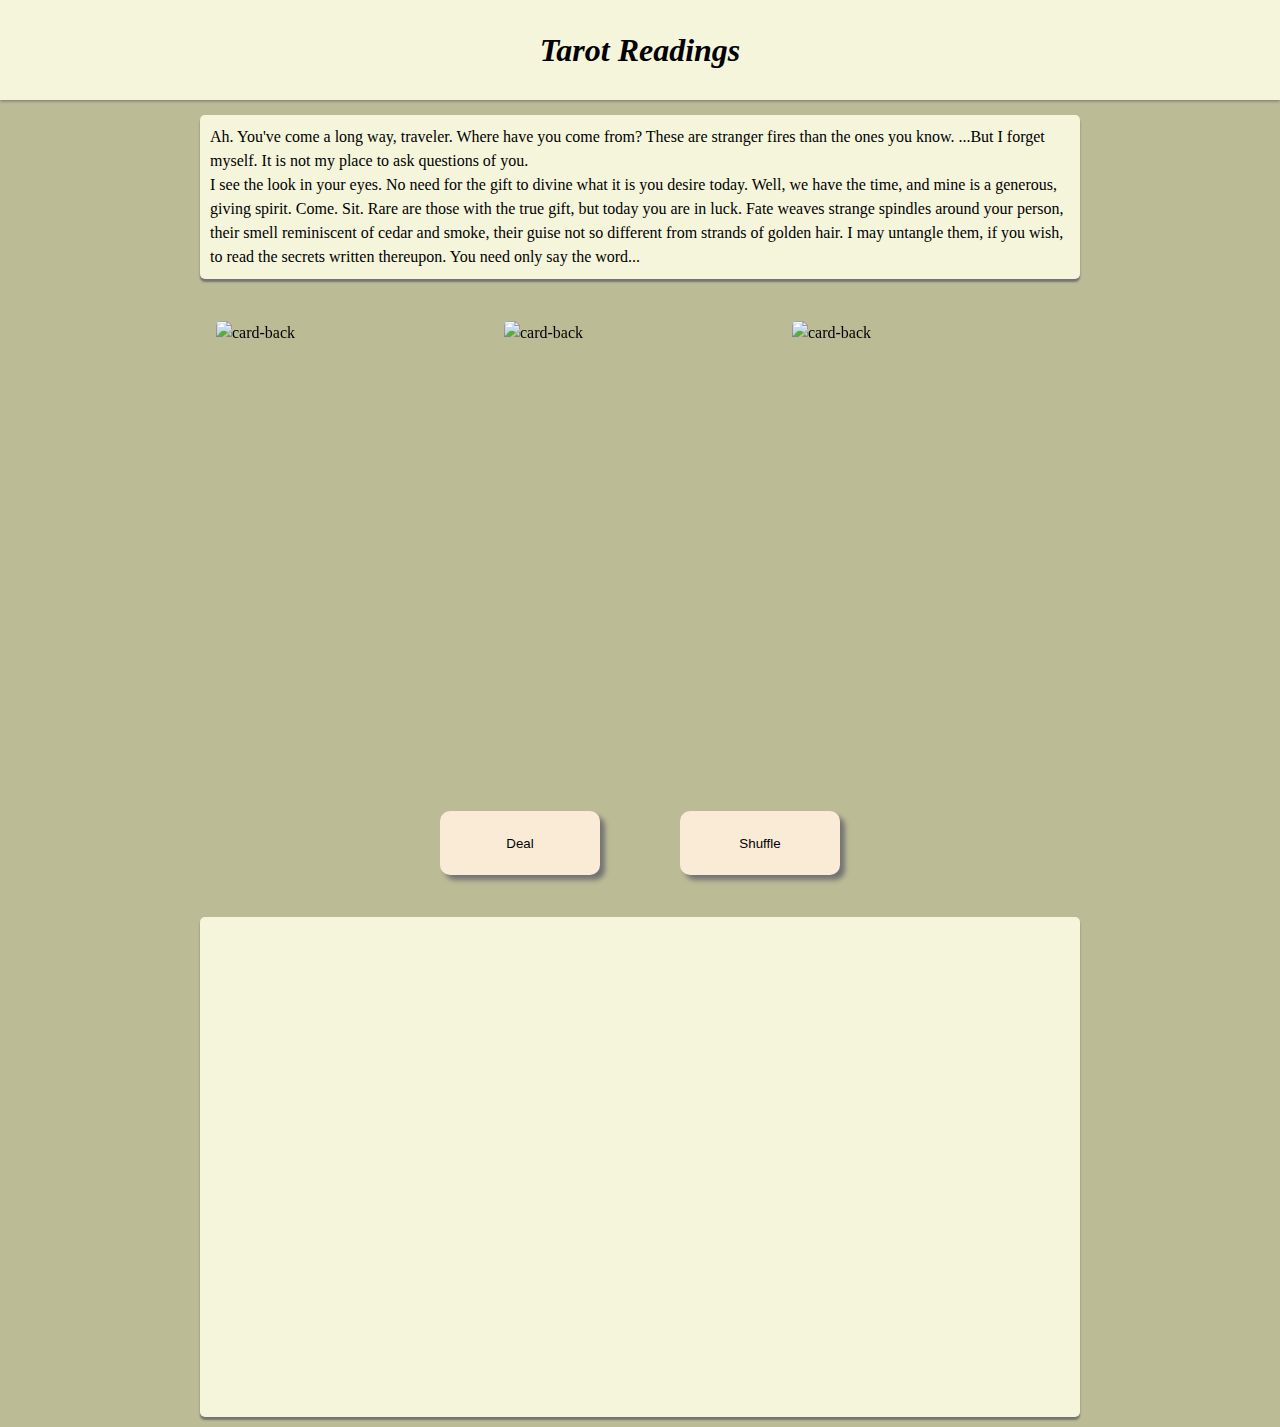
==== commit fa823b9d: "Resolved some strange merge conflicts" ====
--- a/Tarot.html
+++ b/Tarot.html
@@ -1,4 +1,3 @@
-<<<<<<< HEAD
 <!DOCTYPE html>
 <html lang="en">
 
@@ -267,274 +266,4 @@
 
         </script>
     </body>
-=======
-<!DOCTYPE html>
-<html lang="en">
-
-    <head>
-        <link rel="stylesheet" href="TarotStyle.css">
-        <meta name = "description" content="Get Free Tarot readings!">
-        <title>Digital Tarot</title>
-    </head>
-    <body>
-        <header>
-            <h1><i>Tarot Readings</i></h1>
-        </header>
-        <main>
-            <div class= "introduction">
-                <p>Ah. You've come a long way, traveler. Where have you come from? These are stranger fires than the ones you know. 
-                    
-                    ...But I forget myself. It is not my place 
-                    to ask questions of you.
-                </p>
-                <p>I see the look in your eyes. No need for the gift to divine what it is you desire today. Well, we have the time, and mine is a generous, giving spirit. 
-                    Come. Sit. Rare are those with the true gift, 
-                    but today you are in luck. 
-                    Fate weaves strange spindles around your person, their smell reminiscent of cedar and smoke, their guise not so different from strands of golden hair. 
-                    I may untangle them, if you wish, to read the secrets written thereupon. You need only say the word...
-                </p>
-            </div>
-            <section class = "cards">
-                <div class="card">
-                    <div class="cardBack">
-                        <img class=backImage src="Cardback.jpg" alt="card-back">
-                    </div>
-                    <div class="cardFront">
-                        <img class=frontImage src="Cardfront.jpg" alt="default-front">
-                    </div>
-                    
-                </div>
-                <div class="card">
-                    <div class="cardBack">
-                        <img class=backImage src="Cardback.jpg" alt="card-back">
-                    </div>
-                    <div class="cardFront">
-                        <img class=frontImage src="Cardfront.jpg" alt="default-front">
-                    </div>
-                    
-                </div>
-                <div class="card">
-                    <div class="cardBack">
-                        <img class=backImage src="Cardback.jpg" alt="card-back">
-                    </div>
-                    <div class="cardFront">
-                        <img class=frontImage src="Cardfront.jpg" alt="default-front">
-                    </div>
-                    
-                </div>
-                
-            </section>
-            <section class="buttonArrayOne">
-                <button type="button" id="dealButton">Deal  </button>
-                <button type="button" id="shuffleButton">Shuffle</button>
-            </section>
-            <button type="button" id="fortuneButton">DIVINE YOUR FATE</button>
-            <div class="fortune"></div>
-            
-        </main>
-        <script>
-            const cards = document.querySelector(".cards")
-            const introduction = document.querySelector(".introduction")
-            const individualCards = document.querySelectorAll(".card")
-            const frontImages = document.querySelectorAll(".frontImage")
-            const dealButton = document.getElementById("dealButton")
-            const shuffleButton=document.getElementById("shuffleButton")
-            const fortuneButton = document.getElementById("fortuneButton")
-            
-            const endpoint = "https://api.openai.com/v1/chat/completions"
-            const apiKey = "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"
-            
-            
-            const cardArray = [
-                {name: "Eight of Pentacles", src:"EightOfPentacles.jpg", alt:"eight-of-pentacles", inversion: 0},
-                {name: "King of Pentacles", src:"KingOfPentacles.jpg", alt:"king-of-pentacles", inversion: 0},
-                {name: "Page of Pentacles", src:"PageOfPentacles.jpg", alt:"page-of-pentacles", inversion: 0},
-                {name: "Seven of Pentacles", src:"SevenOfPentacles.jpg", alt:"seven-of-pentacles", inversion: 0},
-                {name: "Queen of Pentacles", src:"QueenOfPentacles.jpg", alt:"queen-of-pentacles", inversion: 0},
-                {name: "Six of Pentacles", src:"SixOfPentacles.jpg", alt:"six-of-pentacles", inversion: 0},
-                {name: "Ten of Pentacles", src:"TenOfPentacles.jpg", alt:"ten-of-pentacles", inversion: 0},
-                {name: "Two of Pentacles", src:"TwoOfPentacles.jpg", alt:"two-of-pentacles", inversion: 0},
-                {name: "Nine of Pentacles", src:"NineOfPentacles.jpg", alt:"nine-of-pentacles", inversion: 0},
-                {name: "Three of Pentacles", src:"ThreeOfPentacles.jpg", alt:"three-of-pentacles", inversion: 0},
-                {name: "Four of Pentacles", src:"FourOfPentacles.jpg", alt:"four-of-pentacles", inversion: 0},
-                {name: "Five of Pentacles", src:"FiveOfPentacles.jpg", alt:"five-of-pentacles", inversion: 0},
-                {name: "Knight of Swords", src:"KnightOfSwords.jpg", alt:"knight-of-swords", inversion: 0},
-                {name: "King of Swords", src:"KingOfSwords.jpg", alt:"king-of-swords", inversion: 0},
-                {name: "Queen of Swords", src:"QueenOfSwords.jpg", alt:"queen-of-swords", inversion: 0},
-                {name: "Seven of Swords", src:"SevenOfSwords.jpg", alt:"seven-of-swords", inversion: 0},
-                {name: "Ten of Swords", src:"TenOfSwords.jpg", alt:"ten-of-swords", inversion: 0},
-                {name: "Nine of Swords", src:"NineOfSwords.jpg", alt:"nine-of-swords", inversion: 0},
-                {name: "Eight of Swords", src:"EightOfSwords.jpg", alt:"eight-of-swords", inversion: 0},
-                {name: "Page of Swords", src:"PageOfSwords.jpg", alt:"page-of-swords", inversion: 0},
-                {name: "Six of Swords", src:"SixOfSwords.jpg", alt:"six-of-swords", inversion: 0},
-                {name: "King of Cups", src:"KingOfCups.jpg", alt:"king-of-cups", inversion: 0},
-                {name: "Ace of Swords", src:"AceOfSwords.jpg", alt:"ace-of-swords", inversion: 0},
-                {name: "Four of Swords", src:"FourOfSwords.jpg", alt:"four-of-swords", inversion: 0},
-                {name: "Queen of Cups", src:"QueenOfCups.jpg", alt:"queen-of-cups", inversion: 0},
-                {name: "Nine of Cups", src:"NineOfCups.jpg", alt:"nine-of-cups", inversion: 0},
-                {name: "Five of Swords", src:"FiveOfSwords.jpg", alt:"five-of-swords", inversion: 0},
-                {name: "Ten of Cups", src:"TenOfCups.jpg", alt:"ten-of-cups", inversion: 0},
-                {name: "Two of Swords", src:"TwoOfSwords.jpg", alt:"two-of-swords", inversion: 0},
-                {name: "Three of Swords", src:"ThreeOfSwords.jpg", alt:"three-of-swords", inversion: 0},
-                {name: "Eight of Cups", src:"EightOfCups.jpg", alt:"eight-of-cups", inversion: 0},
-                {name: "Knight of Cups", src:"KnightOfCups.jpg", alt:"knight-of-cups", inversion: 0},
-                {name: "Page of Cups", src:"PageOfCups.jpg", alt:"page-of-cups", inversion: 0},
-                {name: "Five of Cups", src:"FiveOfCups.jpg", alt:"five-of-cups", inversion: 0},
-                {name: "Six of Cups", src:"SixOfCups.jpg", alt:"six-of-cups", inversion: 0},
-                {name: "Ace of Cups", src:"AceOfCups.jpg", alt:"ace-of-cups", inversion: 0},
-                {name: "Four of Cups", src:"FourOfCups.jpg", alt:"four-of-cups", inversion: 0},
-                {name: "Seven of Cups", src:"SevenOfCups.jpg", alt:"seven-of-cups", inversion: 0},
-                {name: "Two of Cups", src:"TwoOfCups.jpg", alt:"two-of-cups", inversion: 0},
-                {name: "Three of Cups", src:"ThreeOfCups.jpg", alt:"three-of-cups", inversion: 0},
-                {name: "King of Wands", src:"KingOfWands.jpg", alt:"king-of-wands", inversion: 0},
-                {name: "Queen of Wands", src:"QueenOfWands.jpg", alt:"queen-of-wands", inversion: 0},
-                {name: "Nine of Wands", src:"NineOfWands.jpg", alt:"nine-of-wands", inversion: 0},
-                {name: "Page of Wands", src:"PageOfWands.jpg", alt:"page-of-wands", inversion: 0},
-                {name: "Knight of Wands", src:"KnightOfWands.jpg", alt:"knight-of-wands", inversion: 0},
-                {name: "Six of Wands", src:"SixOfWands.jpg", alt:"six-of-wands", inversion: 0},
-                {name: "Seven of Wands", src:"SevenOfWands.jpg", alt:"seven-of-wands", inversion: 0},
-                {name: "Ten of Wands", src:"TenOfWands.jpg", alt:"ten-of-wands", inversion: 0},
-                {name: "Three of Wands", src:"ThreeOfWands.jpg", alt:"three-of-wands", inversion: 0},
-                {name: "Four of Wands", src:"FourOfWands.jpg", alt:"four-of-wands", inversion: 0},
-                {name: "Eight of Wands", src:"EightOfWands.jpg", alt:"eight-of-wands", inversion: 0},
-                {name: "Five of Wands", src:"FiveOfWands.jpg", alt:"five-of-wands", inversion: 0},
-                {name: "Ace of Wands", src:"AceOfWands.jpg", alt:"ace-of-wands", inversion: 0},
-                {name: "Two of Wands", src:"TwoOfWands.jpg", alt:"two-of-wands", inversion: 0},
-                {name: "The World", src:"TheWorld.jpg", alt:"world", inversion: 0},
-                {name: "Judgement", src:"Judgement.jpg", alt:"judgement", inversion: 0},
-                {name: "The Sun", src:"TheSun.jpg", alt:"sun", inversion: 0},
-                {name: "The Moon", src:"TheMoon.jpg", alt:"moon", inversion: 0},
-                {name: "The Devil", src:"TheDevil.jpg", alt:"devil", inversion: 0},
-                {name: "The Tower", src:"TheTower.jpg", alt:"tower", inversion: 0},
-                {name: "The Star", src:"TheStar.jpg", alt:"star", inversion: 0},
-                {name: "Death", src:"Death.jpg", alt:"death", inversion: 0},
-                {name: "Temperance", src:"Temperance.jpg", alt:"temperance", inversion: 0},
-                {name: "The Hermit", src:"TheHermit.jpg", alt:"hermit", inversion: 0},
-                {name: "The Hanged Man", src:"TheHangedMan.jpg", alt:"the-hanged-man", inversion: 0},
-                {name: "Justice", src:"Justice.jpg", alt:"justice", inversion: 0},
-                {name: "Wheel of Fortune", src:"WheelOfFortune.jpg", alt:"wheel", inversion: 0},
-                {name: "The Chariot", src:"TheChariot.jpg", alt:"chariot", inversion: 0},
-                {name: "Strength", src:"Strength.jpg", alt:"strength", inversion: 0},
-                {name: "The Hierophant", src:"TheHierophant.jpg", alt:"hierophant", inversion: 0},
-                {name: "The Empress", src:"TheEmpress.jpg", alt:"empress", inversion: 0},
-                {name: "The Magician", src:"TheMagician.jpg", alt:"TheMagician.jpg", inversion: 0},
-                {name: "The Fool", src:"TheFool.jpg", alt:"fool", inversion: 0},
-                {name: "The High Priestess", src:"TheHighPriestess.jpg", alt:"high priestess", inversion: 0},
-                {name: "The Emperor", src:"TheEmperor.jpg", alt:"emperor", inversion: 0},
-                {name: "The Lovers", src:"TheLovers.jpg", alt:"lovers", inversion: 0},
-                //{name: "", src:"", alt:"", inversion: 0},
-                {name: "Ace of Pentacles", src:"AceOfPentacles.jpg", alt:"ace-of-pentacles", inversion: 0}
-            ]
-            let cardCount = 0
-            let imagePicked = 0
-            let pickedImages = []
-            let pickedCards = []
-            let cardFaces = [0, 0, 0]
-            const cardArrayLength = cardArray.length
-
-            function flipCard(cardIndex){
-                individualCards[cardIndex].classList.toggle("flipCard")
-            }
-
-            function pickCard(){
-                let thisCard
-                let inversion
-                do {
-                    thisCard = Math.floor(Math.random() * cardArray.length)  
-                }
-                while (pickedImages.includes(thisCard))  
-                pickedImages.push(thisCard)
-                inversion = Math.random()
-                if(inversion > 0.65){
-                    cardArray[thisCard].inversion = 1
-                    pickedCards.push(cardArray[thisCard].name + ' inverted')
-                    
-                }
-                else{
-                    pickedCards.push(cardArray[thisCard].name)
-                }
-                
-                return thisCard;
-            }
-            dealButton.addEventListener("click", function(){
-                if(cardCount===2){
-                                fortuneButton.style.display='inline-block'
-                            }
-                if(cardCount<3){
-                    if(cardFaces[cardCount] === 1){
-                            console.log(cardCount)
-                            cardCount++
-                            
-                            
-                        }
-                    else{
-                        imagePicked = pickCard()
-                        frontImages[cardCount].src = cardArray[imagePicked].src
-                        frontImages[cardCount].alt = cardArray[imagePicked].alt
-                        if(cardArray[imagePicked].inversion ===1){
-                            frontImages[cardCount].style.transform = "rotate(180deg)"
-                        }
-                                                 
-                        individualCards[cardCount].classList.add('flipCard')
-                        cardFaces[cardCount] = 1
-                        cardCount++;
-                        
-                        
-                                            
-                    }
-                }
-                
-                    
-                
-            })
-            shuffleButton.addEventListener('click', function(){
-                
-                pickedImages = []
-                pickedCards = []
-                for(let i = 0; i < cardArrayLength; i++){
-                    if(i < cardCount){
-                        frontImages[i].style.transform = 'rotate(0deg)'
-                        if(cardFaces[i]===1){
-                            individualCards[i].classList.remove('flipCard')
-                            cardFaces[i] = 0
-                        }
-                    }
-                    cardArray[i].inversion = 0;
-                }
-                fortuneButton.style.display='none'
-                document.querySelector(".fortune").innerHTML = ''
-                cardCount = 0
-            })
-            fortuneButton.addEventListener('click', function(){
-                introduction.style.display = 'none'
-                fortuneButton.style.display='none'
-                console.log(pickedCards.join(", "))
-                const options = {
-                    method: "POST", 
-                    headers: {
-                        "Content-Type": "application/json",
-                        "Authorization": `Bearer ${apiKey}`
-                    },
-                    body: JSON.stringify({
-                        model: "gpt-4o-mini",
-                        messages: [
-                            {role: "system", content: "You are a professional fortune teller and mystic that only tells tarot fortunes. If you receive an input of three cards corresponding to the standard tarot deck, repeat those cards. If you do not, speak the phrase: 'the mists remain muddy and strange... You must provide me with the magic cards three…' and nothing else. If you receive three cards, spaced however which way, you will first say a phrase from the following list according to the following rule - You cannot say the one that starts with 'Ah, now I see' unless every card is right way up, if even one is inverted, you must choose something else: ('Truth from the gibbet stars!', 'To see, you must watch. To know, you must think. To hear, you must listen. Now, listen well...', 'This road winds, but its destination I now divine...','Ah... now I see... the mists part and are made clear...', 'Strange devices and peculiar intentions... Let us see!'). Afterwards, speak the three cards in the order they were drawn, separating them each with a period. If a card is INVERTED, explain clearly how the inversion changes the meaning. For instance, if the world ordinarily means happiness, but inverted it means death, you must explain that directly. After each card, include TWO sentences going IN DEPTH on one of the cards, chosen at random. The first sentence must explain the card in depth, explaining how it differs from OTHER SUITS and the OTHERS OF ITS SUIT. The second sentence must explain what the card ADDS TO THE FORTUNE in terms of changing the final message. Then proceed with the fortune. Start with ONE clear sentence detailing the outline of your fortune. This should include: whether the luck is generally good or bad, whether ill omens are present in the cards or not, and the main idea of the fortune (eg love, ambition, etc). Afterwards, one sentence with heavy use of metaphor and adjacent. For instance, instead of 'you will do great in sports!' you would say something like 'all pursuits trend towards victory, yet b'ware overconfidence...' and so on and so forth. Think witches from Macbeth. The final sentence of your fortune must give ONE recommended course of action and ONE recommended philosophy tied to the cards. If you do NOT receive three cards, for instance two cards or one and then two randoms, do not give a fortune. Instead say, 'the mists very nearly impart their truths. And yet...' If the cards you are given are exactly the same as the last ones you were given, say 'these truths have already been told... you must try another path.' Across the ENTIRE FORTUNE, speak in clear language in an antiquated style. If any word is repeated more than twice, especially 'fortune', replace it with something else. If the repeated word is, in fact, 'fortune', replace it with something from the following pool, chosen at random: (stars' missive, divination, ancient wisdom )"},
-                            {role: "user", content: pickedCards.join(", ")}
-                        ]
-                    })
-                }
-
-                fetch(endpoint, options)
-                    .then(response => response.json())
-                    .then(data => {
-                        const message = data.choices[0].message.content
-                        document.querySelector(".fortune").innerHTML = message
-                        
-                    })
-                
-            })
-
-        </script>
-    </body>
->>>>>>> 54fea2cddaff892a1682eb4b37408a533fcbce6c
 </html>